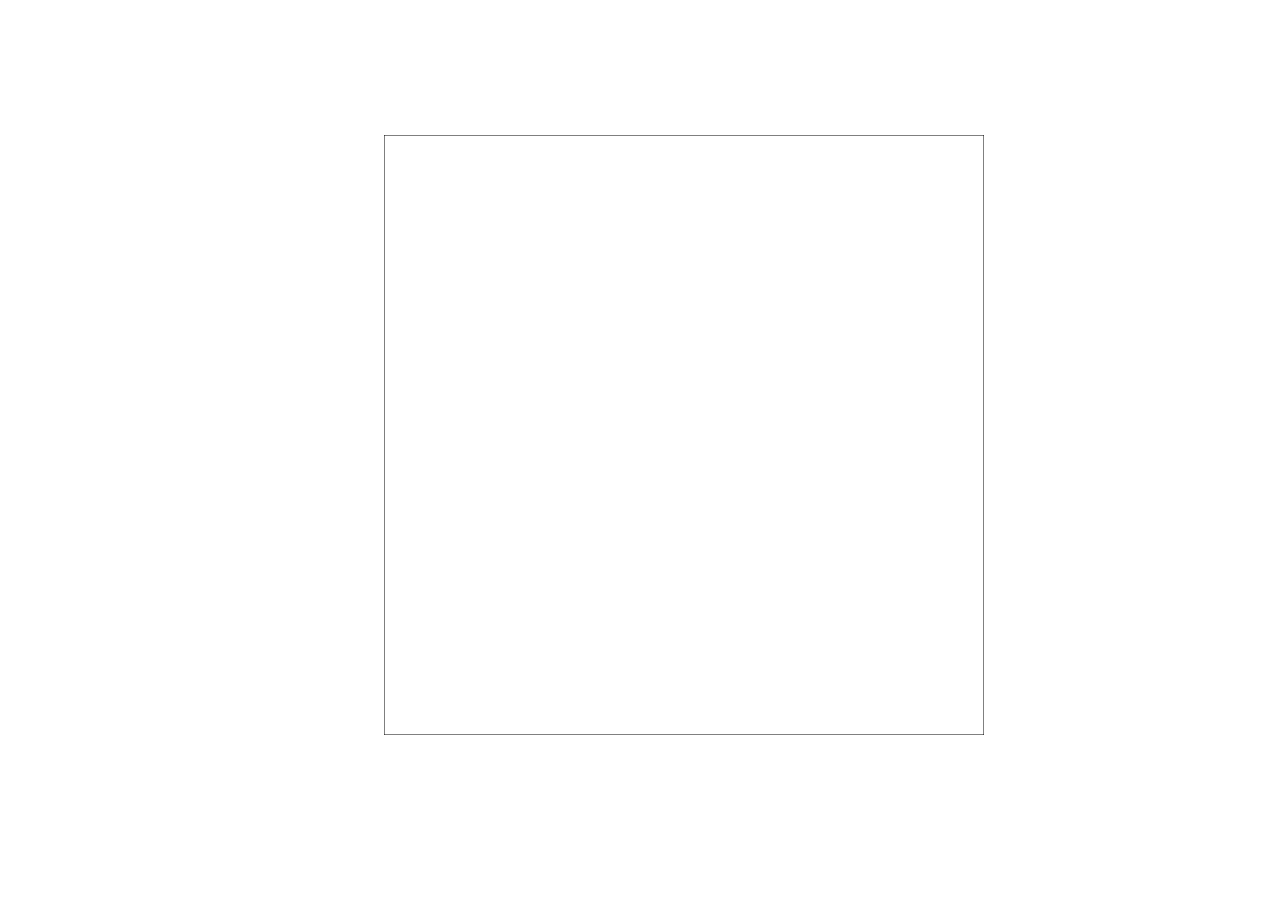
==== main_game.html @ cbd47eae "Add main board" ====
<!DOCTYPE html>
<html>
<head>
	<title>Snake game v0.1</title>
	<link rel="stylesheet" type="text/css" href="game.css">
</head>
<body>
	<canvas id="boardCanvas" height="600" width="600"></canvas>
	<script type="text/javascript">
		const board_brdr = "black";
		const board_bkg = "white";

		const board = document.getElementById("boardCanvas");
		const board_cntx = board.getContext("2d");

		//Call main to Start game
		main();

		function main(){
			board_cntx.fillStyle = board_bkg;
			board_cntx.strokeStyle = board_brdr;
			board_cntx.fillRect(0,0,board.width,board.height);
			board_cntx.strokeRect(0,0,board.width,board.height);
		}
	</script>
</body>
</html>

<!-- https://www.educative.io/blog/javascript-snake-game-tutorial -->
---- game.css ----
#boardCanvas {
	position: absolute;
	top: 15%;
	left: 30%;
}
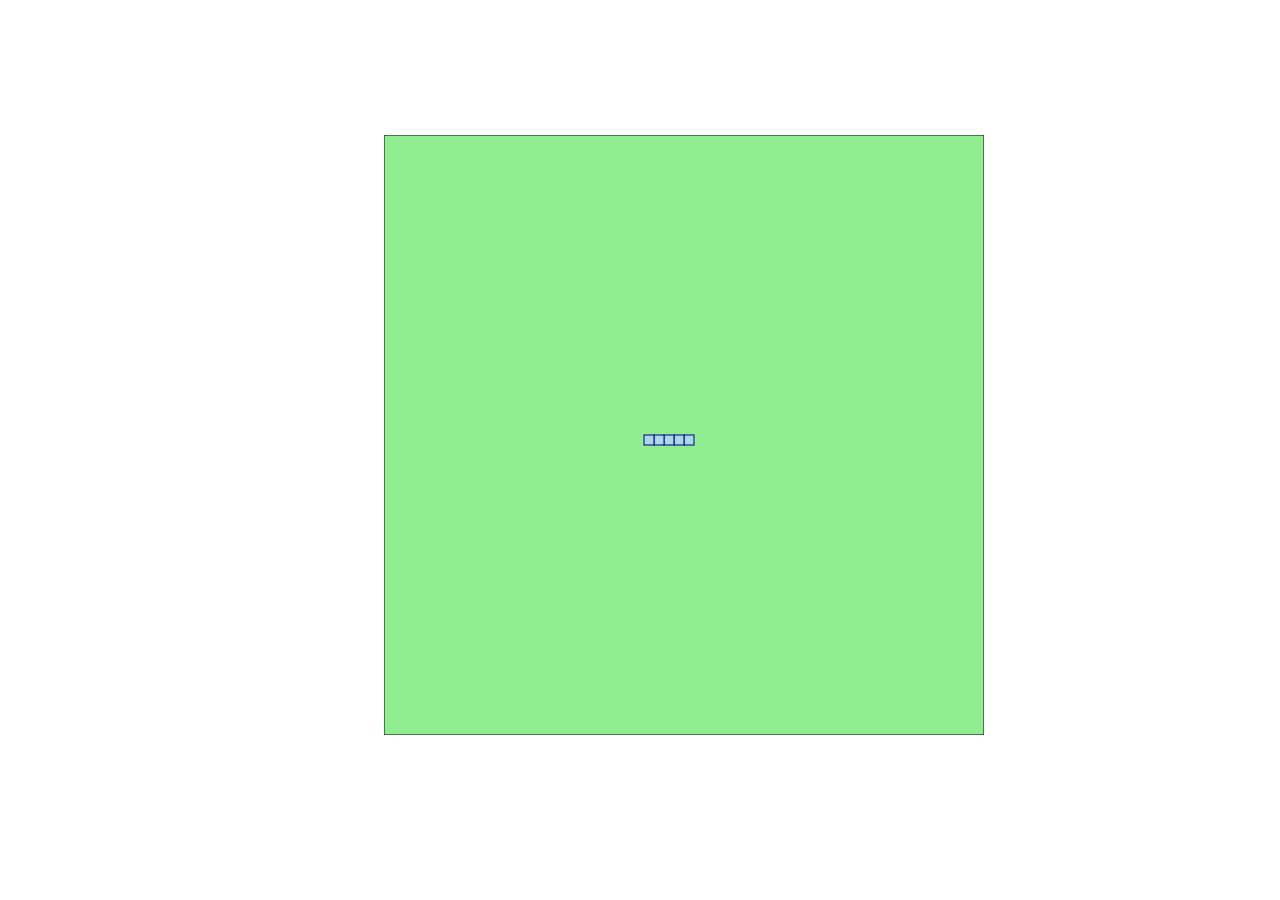
==== commit b1268009: "Add snake" ====
--- a/main_game.html
+++ b/main_game.html
@@ -8,8 +8,12 @@
 	<canvas id="boardCanvas" height="600" width="600"></canvas>
 	<script type="text/javascript">
 		const board_brdr = "black";
-		const board_bkg = "white";
+		const board_bkg = "lightgreen";
+		const snake_clr = "lightblue";
+		const snake_brdr = "darkblue";
 
+		let snake = [{x:300,y:300}, {x:290,y:300}, {x:280,y:300}
+		, {x:270,y:300}, {x:260,y:300}];
 		const board = document.getElementById("boardCanvas");
 		const board_cntx = board.getContext("2d");
 
@@ -17,10 +21,26 @@
 		main();
 
 		function main(){
+			clearCanvas();
+			drawSnake();
+		}
+
+		function clearCanvas() {
 			board_cntx.fillStyle = board_bkg;
 			board_cntx.strokeStyle = board_brdr;
 			board_cntx.fillRect(0,0,board.width,board.height);
 			board_cntx.strokeRect(0,0,board.width,board.height);
+		}
+
+		function drawSnake() {
+			snake.forEach(drawSnakePart);
+		}
+
+		function drawSnakePart(snakePart){
+			board_cntx.fillStyle = snake_clr;
+			board_cntx.strokeStyle = snake_brdr;
+			board_cntx.fillRect(snakePart.x,snakePart.y,10,10);
+			board_cntx.strokeRect(snakePart.x,snakePart.y,10,10);
 		}
 	</script>
 </body>
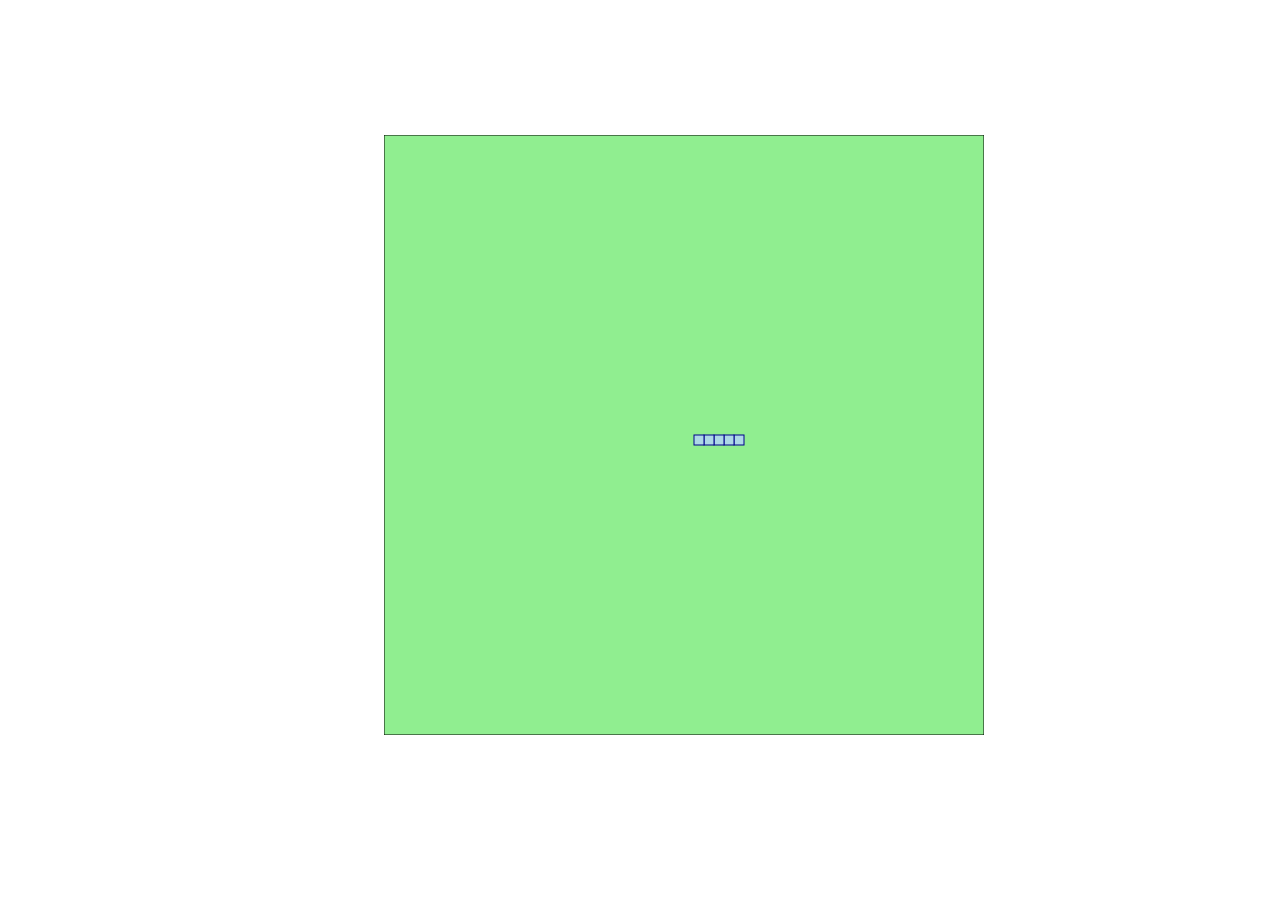
==== commit 050ce806: "Add auto snake movement" ====
--- a/main_game.html
+++ b/main_game.html
@@ -14,6 +14,9 @@
 
 		let snake = [{x:300,y:300}, {x:290,y:300}, {x:280,y:300}
 		, {x:270,y:300}, {x:260,y:300}];
+		let dx = 10;
+		let dy = 0;
+
 		const board = document.getElementById("boardCanvas");
 		const board_cntx = board.getContext("2d");
 
@@ -21,8 +24,13 @@
 		main();
 
 		function main(){
-			clearCanvas();
-			drawSnake();
+			setTimeout(function Cycle(){
+				clearCanvas();
+				drawSnake();
+				move_snake();
+				main();
+			}, 100);
+			
 		}
 
 		function clearCanvas() {
@@ -42,8 +50,12 @@
 			board_cntx.fillRect(snakePart.x,snakePart.y,10,10);
 			board_cntx.strokeRect(snakePart.x,snakePart.y,10,10);
 		}
+
+		function move_snake(){
+			const head = {x: snake[0].x + dx, y: snake[0].y + dy};
+			snake.unshift(head);
+			snake.pop();
+		}
 	</script>
 </body>
-</html>
-
-<!-- https://www.educative.io/blog/javascript-snake-game-tutorial -->+</html>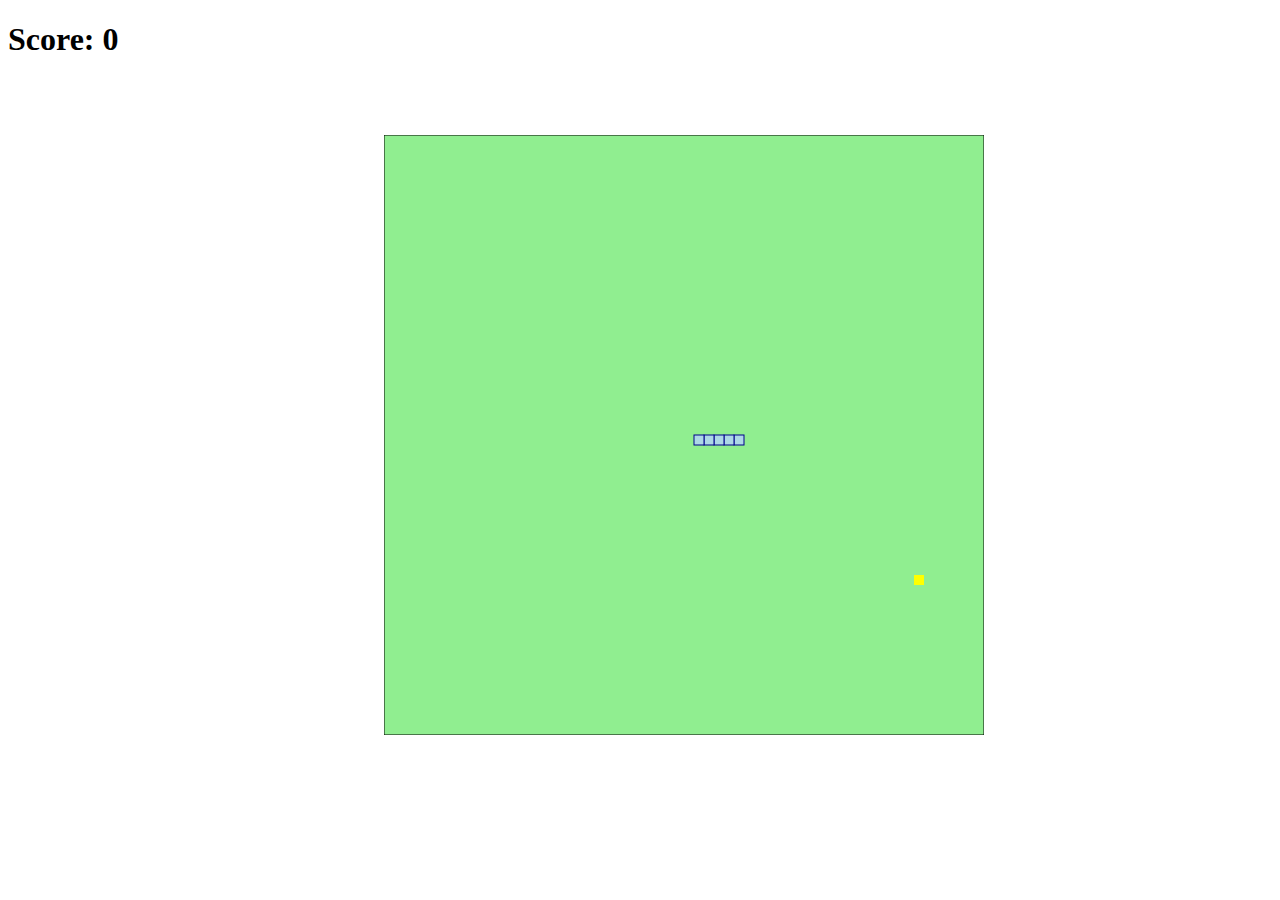
==== commit 9b53c25d: "Add random food generation and scoring mechanism" ====
--- a/main_game.html
+++ b/main_game.html
@@ -5,28 +5,50 @@
 	<link rel="stylesheet" type="text/css" href="game.css">
 </head>
 <body>
+	<h1 id="score_display">Score: 0</h1>
+
 	<canvas id="boardCanvas" height="600" width="600"></canvas>
 	<script type="text/javascript">
 		const board_brdr = "black";
 		const board_bkg = "lightgreen";
+		const board_bkg_loss = "red";
 		const snake_clr = "lightblue";
 		const snake_brdr = "darkblue";
+		const food_clr = "yellow";
+
 
 		let snake = [{x:300,y:300}, {x:290,y:300}, {x:280,y:300}
 		, {x:270,y:300}, {x:260,y:300}];
 		let dx = 10;
 		let dy = 0;
+		let changing_direction = false;
+		let foodX;
+		let foodY;
+
+		let score = 0;
 
 		const board = document.getElementById("boardCanvas");
 		const board_cntx = board.getContext("2d");
 
 		//Call main to Start game
 		main();
+		generateFood();
+
+		document.addEventListener("keydown",change_direction);
 
 		function main(){
+			if(isGameEnd())
+				return;
+
+			//consumeFood();
+
+			changing_direction = false;
+			
+
 			setTimeout(function Cycle(){
 				clearCanvas();
 				drawSnake();
+				drawFood();
 				move_snake();
 				main();
 			}, 100);
@@ -54,7 +76,85 @@
 		function move_snake(){
 			const head = {x: snake[0].x + dx, y: snake[0].y + dy};
 			snake.unshift(head);
-			snake.pop();
+			if(hasConsumedFood()){
+				score += 10;
+				document.getElementById("score_display").innerHTML = "Score: " + score;
+			}else
+				snake.pop();
+		}
+
+		function change_direction(event){
+			const LEFT_KEY = 37;
+			const RIGHT_KEY = 39;
+			const UP_KEY = 38;
+			const DOWN_KEY = 40;
+
+			if(changing_direction)
+				return;
+			changing_direction = true;
+			const keyPressed = event.keyCode;
+			const goingUp = dy === -10;
+			const goingDown = dy === 10;
+			const goingLeft = dx === -10;
+			const goingRight = dx === 10;
+
+			if(keyPressed == LEFT_KEY && !goingRight){
+				dx = -10;
+				dy = 0;
+			}
+
+			if(keyPressed == RIGHT_KEY && !goingLeft){
+				dx = 10;
+				dy = 0;
+			}
+
+			if(keyPressed == UP_KEY && !goingDown){
+				dx = 0;
+				dy = -10;
+			}
+
+			if(keyPressed == DOWN_KEY && !goingUp){
+				dx = 0;
+				dy = 10;
+			}
+
+		}
+
+		function isGameEnd(){
+			for(let i=4;i<snake.length;i++){
+				if(snake[0].x==snake[i].x && snake[0].y==snake[i].y)
+					return true;
+			}
+
+			if(snake[0].x>=board.width|| snake[0].x<0 || snake[0].y>=board.height|| snake[0].y<0){
+				//board_cntx.fillStyle = board_bkg_loss;
+				//board_cntx.fillRect(0,0,board.width,board.height);
+				return true;
+			}
+			else
+				return false;
+		}
+
+		function generateFood(){
+			let min = 0;
+			let max = board.width - 10;
+			foodX = Math.round((Math.random() * (max-min) + min) / 10) * 10;
+			foodY = Math.round((Math.random() * (max-min) + min) / 10) * 10;
+		}
+
+		function hasConsumedFood(){
+			if(snake[0].x == foodX && snake[0].y == foodY){
+				//snake.push({x:snake[snake.length-1].x,y:snake[snake.length-1].y});
+				generateFood();
+				return true;
+			}else{
+				return false;
+			}
+		}
+
+		function drawFood(){
+			board_cntx.fillStyle = food_clr;
+			board_cntx.fillRect(foodX,foodY,10,10);
 		}
 	</script>
 </body>
